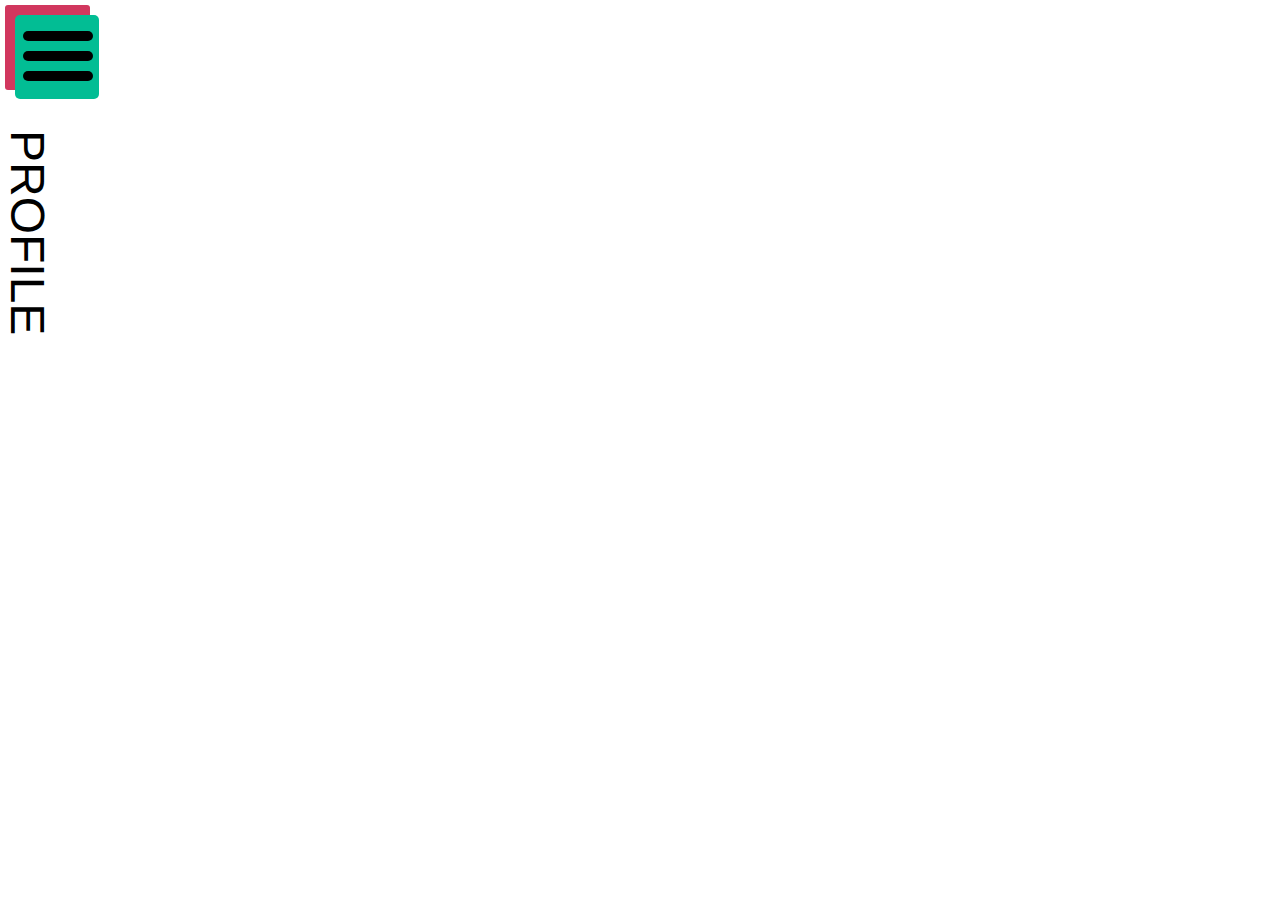
==== profile.html @ 8e02f59b "first" ====
<!DOCTYPE html>
<html lang="ja">

<head>
  <meta charset="UTF-8">
  <meta name="viewport" content="width=device-width, initial-scale=1.0">
  <link rel="stylesheet" href="header.css">
  <link rel="stylesheet" href="profile.css">
  <script src="https://ajax.googleapis.com/ajax/libs/jquery/3.2.1/jquery.min.js" crossorigin="anonymous"></script>
  <title>profile</title>
</head>

<body>
  <header>
    <input id="nav-input" type="checkbox" class="nav-unshown" />
    <label class="eria" for="nav-input">
      <label id="nav-open" for="nav-input"><span></span></label>
    </label>
    <label class="nav-unshown" id="nav-close" for="nav-input"></label>
    <div id="nav-content" class="menuAll">
      <div class="menu">
        <p class="index">
          <a href="index.html">HOME</a>
        </p>
        <p class="works">
          <a href="works.html">Works</a>
        </p>
      </div>
      <ul class="social">
        <li class="meal"><a href="mailto:x19012xx@aitech.ac.jp"><i class="far fa-envelope"></i></a></li>
        <li class="twitter"><a href="https://twitter.com/konkorenn/"><i class="fab fa-twitter"></i></a></li>
        <li class="facebook"><a href="https://www.facebook.com/aikoudai"><i class="fab fa-facebook"></i></a></li>
        <li class="youtube"><a href="https://www.youtube.com/channel/UCez_BkLQSD3ai5gX6n4nZcQ"><i
              class="fab fa-youtube"></i></a></li>
      </ul>
    </div>
    </div>
  </header>
  <main>
    <div class="naw">
      <p>PROFILE</p>
    </div>
    <div class="proT" id="fadeoutT">
    <div class="proField proR" id="fadeoutR">
      <div class="cardName"><p>Student ID Card</p></div>
      <div class="lineRe cafeOne"></div>
      <div class="lineRe cafeTwo"></div>
      <div class="lineRe cafeThree"></div>
      <div class="lineRe cafeFour"></div>
      <div class="lineRe cafeFive"></div>
      <div class="lineRe cafeSix"></div>

      <div class="lineOne"></div>
      <div class="lineTwo"></div>
      <div class="I-myface">
        <img src="img/face.png" class="myface">
      </div>
      <div class="myName">
        <p>ORIONN</p>
      </div>
      <div class="myProInfo">
        <table>
          <tr>
            <th>趣味</th>
            <td>天体観測,家庭菜園</td>
          </tr>

          <tr>
            <th>好きな言葉</th>
            <td>お疲れ様でした</td>
          </tr>

          <tr>
            <th>特技</th>
            <td>料理,麻雀,スキー</td>
          </tr>

          <tr>
            <th>好きな植物</th>
            <td>アロエ,スベリヒユ</td>
          </tr>

          <tr>
            <th>飼いたいペット</th>
            <td>猫,カワウソ,大型犬</td>
          </tr>

          <tr>
            <th>好きな食べ物</th>
            <td>じゃがいも,コーヒー</td>
          </tr>

        </table>
        <!-- <ul>
                        <li>趣味：人型３Dモデル作成</li>
                        <li>好きな言語：お疲れ様でした！</li>
                        <li>座右の銘：日進月歩</li>
                        <li>好きな作家：土橋真二郎</li>
                        <li>好きな作曲家：麻枝准</li>
                    </ul> -->
      </div>
      <div class="mySkill">
        <div class="html skill"><img src="img/html-5.svg" alt=""> html/css</div>
        <div class="c skill"><img src="img/cL.svg" alt=""> C</div>
        <div class="python skill"><img src="img/python.svg" alt=""> python</div>
        <div class="go skill"><img src="img/go.svg" alt=""> Go</div>
        <div class="java skill"><img src="img/java.svg" alt=""> Java</div>
      </div>
    </div>
    </div>
  </main>
  <script type="text/javascript" src="profile.js"></script>
</body>

</html>
---- header.css ----
*, *::before, *::after {
    margin: 0;
    padding: 0;
    box-sizing: border-box;
    /* content: none; */
    /* overflow-x: hidden;
    overflow-y: hidden; */
  }
  :root {
    font-family: -apple-system, BlinkMacSystemFont, "Helvetica Neue", YuGothic, "ヒラギノ角ゴ ProN W3", Hiragino Kaku Gothic ProN, Arial, "メイリオ", Meiryo, sans-serif;
    font-feature-settings: "palt";
    font-size: 24px;
  }
  a{
      text-decoration: none;
  }
  main{
    width: 100vw;
  }
header {
  z-index: 1000;
  transform: none !important;
    padding: 10px;
    position: fixed;
    justify-content: center;
    width: 85px;
    height: 85px;
    background-color: #d1375e;
    border-radius: 3px;
    position: absolute;
    top: 5px;
    left: 5px;
  }
  
  #nav-drawer {
    position: relative;
    padding: 5px;
  }
  
  /*チェックボックス等は非表示に*/
  .nav-unshown {
    display: none;
  }
  .eria{
    position: absolute;
    text-align: center;
    background-color: rgb(2, 189, 148);
    width: 84px;
    height: 84px;
    display: inline-block;
    cursor: pointer;
    transition: 0.3s;
    border-radius: 5px;
  }
  .eria:hover{
    transform: scale(1.1);
  }
  
  /*アイコンのスペース*/
  #nav-open {
    position: absolute;
    top: 16px;
    left: 8px;
  }
  /* input[type=checkbox] {
    transform: scale(５);
  } */

  
  /*ハンバーガーの形をCSSで表現*/
  #nav-open span,
  #nav-open span:before,
  #nav-open span:after {
    position: absolute;
    height: 10px; /*線の太さ*/
    width: 70px; /*長さ*/
    border-radius: 5px;
    background: black;
    display: block;
    content: "";
    cursor: pointer;
  }
  #nav-open span:before {
    bottom: -20px;
  }
  #nav-open span:after {
    bottom: -40px;
  }
  
  /*閉じる用の薄黒箇所*/
  #nav-close {
    display: none;
    position: fixed;
    z-index: 99;
    top: 0;
    left: 0;
    width: 100%;
    height: 100%;
    backdrop-filter: blur(100px);
    opacity: 0;
    transition: 0.3s ease-in-out;
  }
  
  /*メニューの中身*/
  #nav-content {
    overflow: auto;
    position: fixed;
    top: 0;
    left: 0;
    z-index: 9999;
    width: 90%;
    max-width: 30vw; /*最大幅（お好みで調整を）*/
    height: 100%;
    background: white;
    transition: 0.3s ease-in-out;
    -webkit-transform: translateX(-105%);
    transform: translateX(-105%);
  }
  
  /*チェックがついたら表示させる*/
  #nav-input:checked ~ #nav-close {
    display: block;
    opacity: 0.5;
  }
  
  #nav-input:checked ~ #nav-content {
    -webkit-transform: translateX(0%);
    transform: translateX(0%);
    box-shadow: 6px 0 25px rgba(0, 0, 0, 0.15);
  }
  
  /* .header-logo-menu {
    display: flex;
    height: 8vh;
    width: 4vw;
  }
   */
  /*ロゴやサイトタイトルをセンタリング*/
  /* .logo-area {
    text-align: center;
    margin: auto;
  } */
  /* メニューの仕様など */
  
  .menu{
    display:-webkit-box;
    display:-ms-flexbox;
    display: flex;
    flex-flow: column;
    -webkit-box-pack: justify;
    -ms-flex-pack: justify;
    justify-content: center;
    height: 100vh;;
  }
  .menu p {
    margin: 30px;
    display: flex;
    font-weight: bold;
    color: black;
    position: relative;
    justify-self: space-between;
  }
  .menu a {
    display: inline-block;
    text-decoration: none;
    color: white;
    padding: 10px;
    width: 100%;
  }
  .menu p::after{
    border-bottom: solid 2px #d1375e;
    bottom: 0;
    content: "";
    display: block;
    height: 1px;
    position: absolute;
    transition: .5s all;
    width: 0;
  }
  .menu p:hover::after{
    width: 100%;
  }

  .menu a:link, a:visited,a:active {
    color:#000;text-decoration:none;
    font-size: 80px;
  }
.home a:hover{
  color: skyblue;
}
.profile a:hover{
  color: tomato;
}
.works a:hover{
    color: rgba(0, 98, 188, 0.65);
}

.menuAll{
    text-align: center;
    position: absolute;
    top: 50%;
    -webkit-transform : translateY(-50%);
    transform : translateY(-50%);
}
.naw{
  -ms-writing-mode: tb-rl;
  writing-mode: vertical-rl;
  position: absolute;
  top: 130px;
  font-size: 2rem;
  left: 0px;
}
---- profile.css ----
@import url('https://fonts.googleapis.com/css2?family=Monoton&display=swap');
main{
    width: 100vw;
    height: 100vh;
}
.proField{
    z-index: -1;
    width: 90vw;
    height: 90vh;
    border: solid;
    position: relative;
    top: 5%;
    left: 7%;
    display: grid;
    grid-template-columns: repeat(20, 1fr);
    grid-template-rows: repeat(20,1fr);
    grid-gap: 1%;
    grid-auto-rows: minmax(100px, auto);
    border-radius: 40px;
    text-align: center;
    justify-content: center;
}
.proT{
    animation: proT 1.0s ease 0.0s 1 forwards;
    transform: translate(100vw,-50vh);
}
.proR{
    animation: proR 1.0s ease 0.0s 1 forwards;
    transform: rotate(90deg);
}
@keyframes proR{
    100%{
        transform: rotate(0deg);
    }
}
@keyframes proT{
    100%{
        transform:translate(0px,5vh);
    }
}


.fadeoutT{
    animation: proOutT 0.5s ease 0.0s 1 forwards;
}
@keyframes proOutT{
    100%{
        transform:translate(100vw,-50vh);
    }
    0%{
        transform:translate(0px,5vh);
    }
}
.fadeoutR{
    animation: proOutR 0.5s ease 0.0s 1 forwards;
}
@keyframes proOutR{
    100%{
        transform:rotate(90deg);
    }
    0%{
        transform:rotate(0deg);
    }
}


.lineRe{
    background-repeat: space;
    background: url(img/caffe2.svg);
    background-size: 10% 100%;
    opacity: 0.3;
    z-index: -3;
}
.cafeOne{
    grid-column-start: 8; 
    grid-column-end: 21; 
    grid-row-start: 4; 
    grid-row-end: 5;
}
.cafeTwo{
    grid-column-start: 8; 
    grid-column-end: 21; 
    grid-row-start: 7; 
    grid-row-end: 8;
}
.cafeThree{
    grid-column-start: 8; 
    grid-column-end: 21; 
    grid-row-start: 10; 
    grid-row-end: 11;
}
.cafeFour{
    grid-column-start: 8; 
    grid-column-end: 21; 
    grid-row-start: 13; 
    grid-row-end: 14;
}
.cafeFive{
    grid-column-start: 8; 
    grid-column-end: 21; 
    grid-row-start: 16; 
    grid-row-end: 17;
}
.cafeSix{
    grid-column-start: 8; 
    grid-column-end: 21; 
    grid-row-start: 19; 
    grid-row-end: 20;
}
.I-myface{
    grid-column-start: 3; 
    grid-column-end: 7; 
    grid-row-start: 4; 
    grid-row-end: 10;
}
.myface{
    display: inline-block;
    border: solid;
    width: 100%;
    height: auto;
    padding-left: 100%;
    padding-top: 100%;
    border-radius: 50%;
    background-color: aqua;
    padding: 10px;
}
.myName{
    grid-column-start: 3; 
    grid-column-end: 7; 
    grid-row-start: 10; 
    grid-row-end:12;
    text-align: center;
    font-size: 2rem;
    font-family: 'Monoton', cursive;
}
.myProInfo{
    grid-column-start: 2; 
    grid-column-end: 8; 
    grid-row-start: 12; 
    grid-row-end: 20;
    width: 100%;
    height: 100%;
    border-radius: 20px;
    border: 5px solid yellowgreen;
}
table{
    width: 100%;
    height: 100%;
}
th{
    white-space: nowrap;
    font-size: 24px;
    text-align: right;
}
th::after{
    content: "：";
}
td{
    font-size: 20px;
    text-align: left;
    white-space: nowrap;
}
.mySkill{
    width: 100%;
    height: 100%;
    grid-column-start: 8; 
    grid-column-end: 21; 
    grid-row-start: 1; 
    grid-row-end: 21;
    /* background-color: rebeccapurple; */
    display: grid;
    grid-template-columns: repeat(20, 1fr);
    grid-template-rows: repeat(20,1fr);
    grid-gap: 5%;
    grid-auto-rows: minmax(100px, auto);
}
.html{
    background-color: #FFD740;
    grid-column-start: 4; 
    grid-column-end: 10; 
    grid-row-start: 4; 
    grid-row-end: 11;
}
.c{
    background-color: #EF5350;
    grid-column-start: 11; 
    grid-column-end: 17; 
    grid-row-start: 4; 
    grid-row-end: 11;
}
.python{
    background-color: #FFAB91;
    grid-column-start: 2; 
    grid-column-end: 8; 
    grid-row-start: 12; 
    grid-row-end: 19;
}
.go{
    background-color: #a0f357;
    grid-column-start: 8; 
    grid-column-end: 14; 
    grid-row-start: 12; 
    grid-row-end: 19;
}
.java{
    background-color: #29B6F6;
    grid-column-start: 14; 
    grid-column-end: 20; 
    grid-row-start: 12; 
    grid-row-end: 19;
}
.mySkill img{
    width: 100%;
    height: 80%;
}
.skill{
    border-radius: 10px;
    border: 5px solid rgba(0, 0, 0, 0.3);
    padding: 3px;
}
.lineOne{
    z-index: -1;
    background-color: #29B6F6;
    grid-column-start: 1; 
    grid-column-end: 9; 
    grid-row-start: 1; 
    grid-row-end: 20;
    margin-left: 3vw;
    margin-right: 3vw;
    margin-bottom: -5vh;
    opacity: 0.5;
}
.lineTwo{
    z-index: -1;
    background-color: rgba(46, 95, 255, 0.5);
    grid-column-start: 1; 
    grid-column-end: 21; 
    grid-row-start: 2; 
    grid-row-end: 4;
}
.cardName{
    font-size: 3vw;
    grid-column-start: 1; 
    grid-column-end: 9; 
    grid-row-start: 2; 
    grid-row-end: 4;
}
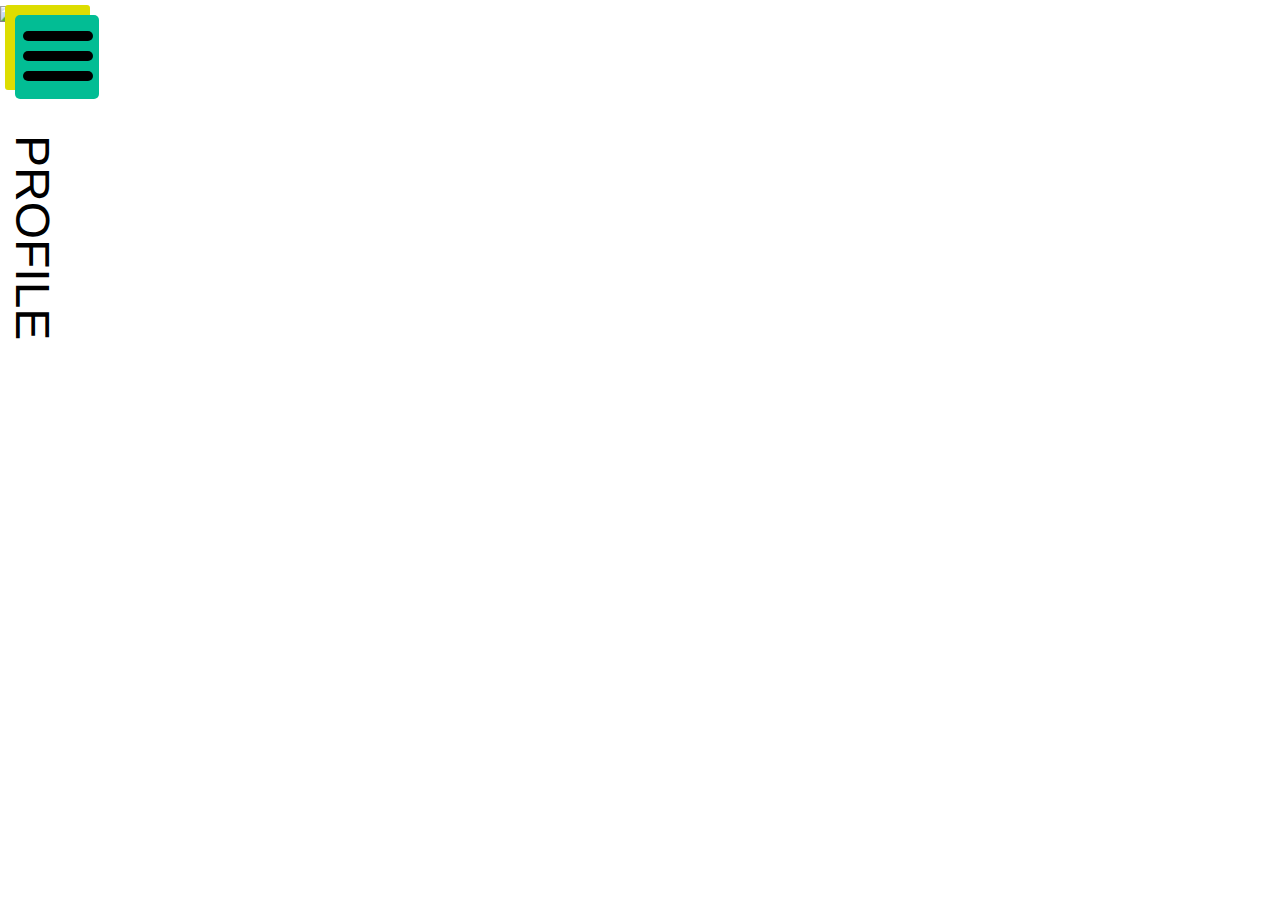
==== commit fd50aae2: "new" ====
--- a/profile.html
+++ b/profile.html
@@ -5,7 +5,10 @@
   <meta charset="UTF-8">
   <meta name="viewport" content="width=device-width, initial-scale=1.0">
   <link rel="stylesheet" href="header.css">
+  <script src="header.js" defer></script>
   <link rel="stylesheet" href="profile.css">
+  <link rel="stylesheet" href="windowK.css">
+  <link rel="shortcut icon" href="img/hiyoko.svg">
   <script src="https://ajax.googleapis.com/ajax/libs/jquery/3.2.1/jquery.min.js" crossorigin="anonymous"></script>
   <title>profile</title>
 </head>
@@ -19,30 +22,47 @@
     <label class="nav-unshown" id="nav-close" for="nav-input"></label>
     <div id="nav-content" class="menuAll">
       <div class="menu">
-        <p class="index">
+        <p class="home">
           <a href="index.html">HOME</a>
         </p>
+        <p class="profile nowpage">
+          <a href="profile.html">Profile</a>
+      </p>
         <p class="works">
           <a href="works.html">Works</a>
         </p>
       </div>
       <ul class="social">
         <li class="meal"><a href="mailto:x19012xx@aitech.ac.jp"><i class="far fa-envelope"></i></a></li>
-        <li class="twitter"><a href="https://twitter.com/konkorenn/"><i class="fab fa-twitter"></i></a></li>
-        <li class="facebook"><a href="https://www.facebook.com/aikoudai"><i class="fab fa-facebook"></i></a></li>
-        <li class="youtube"><a href="https://www.youtube.com/channel/UCez_BkLQSD3ai5gX6n4nZcQ"><i
-              class="fab fa-youtube"></i></a></li>
       </ul>
     </div>
     </div>
-  </header>
-  <main>
     <div class="naw">
       <p>PROFILE</p>
     </div>
-    <div class="proT" id="fadeoutT">
+  </header>
+  <main>
+    <div class="screen">
+      <section class="room" id="room">
+        <div class="window ov-v">
+          <div class="door dleft ov-v"></div>
+          <div class="door dright ov-v"></div>
+        </div>
+
+        <div class="win-erea ov-h">
+          <div class="orionn">
+            <img src="img/orionn.svg" class="orionnImg">
+          </div>
+          <div class="moon">
+            <div class="moomlight"></div>
+          </div>
+        </div>
+
+      </section>
+    </div>
+    <div class="profileMain proT" id="fadeoutT">
     <div class="proField proR" id="fadeoutR">
-      <div class="cardName"><p>Student ID Card</p></div>
+      <div class="cardName"><h1>PROFILE CARD</h1></div>
       <div class="lineRe cafeOne"></div>
       <div class="lineRe cafeTwo"></div>
       <div class="lineRe cafeThree"></div>
@@ -91,20 +111,13 @@
           </tr>
 
         </table>
-        <!-- <ul>
-                        <li>趣味：人型３Dモデル作成</li>
-                        <li>好きな言語：お疲れ様でした！</li>
-                        <li>座右の銘：日進月歩</li>
-                        <li>好きな作家：土橋真二郎</li>
-                        <li>好きな作曲家：麻枝准</li>
-                    </ul> -->
       </div>
       <div class="mySkill">
-        <div class="html skill"><img src="img/html-5.svg" alt=""> html/css</div>
-        <div class="c skill"><img src="img/cL.svg" alt=""> C</div>
-        <div class="python skill"><img src="img/python.svg" alt=""> python</div>
-        <div class="go skill"><img src="img/go.svg" alt=""> Go</div>
-        <div class="java skill"><img src="img/java.svg" alt=""> Java</div>
+        <div class="html skill"><img src="img/html-5.svg" alt=""><p> html/css</p></div>
+        <div class="c skill"><img src="img/cL.svg" alt=""><p> C</p></div>
+        <div class="python skill"><img src="img/python.svg" alt=""><p> python</p></div>
+        <div class="go skill"><img src="img/go.svg" alt=""><p> Go</p></div>
+        <div class="java skill"><img src="img/java.svg" alt=""><p> Java</p></div>
       </div>
     </div>
     </div>
--- a/header.css
+++ b/header.css
@@ -25,7 +25,7 @@
     justify-content: center;
     width: 85px;
     height: 85px;
-    background-color: #d1375e;
+    background-color: #DDDD00;
     border-radius: 3px;
     position: absolute;
     top: 5px;
@@ -99,6 +99,9 @@
     backdrop-filter: blur(100px);
     opacity: 0;
     transition: 0.3s ease-in-out;
+  }
+  .endScEf{
+    animation: endSc 0.5s ease 0.0s 1 forwards;
   }
   
   /*メニューの中身*/
@@ -128,19 +131,28 @@
     transform: translateX(0%);
     box-shadow: 6px 0 25px rgba(0, 0, 0, 0.15);
   }
-  
-  /* .header-logo-menu {
-    display: flex;
-    height: 8vh;
-    width: 4vw;
-  }
-   */
-  /*ロゴやサイトタイトルをセンタリング*/
-  /* .logo-area {
-    text-align: center;
-    margin: auto;
-  } */
-  /* メニューの仕様など */
+  .endEf{
+    animation: END 0.5s ease 0.0s 1 forwards;
+  }
+  @keyframes END{
+    100%{
+      transform: translateX(-105%);
+    }
+    30%{
+      transform: translateX(1%);
+    }
+    0%{
+      transform: translateX(0%);
+    }
+  }
+  @keyframes endSc{
+    100%{
+      opacity: 0;
+    }
+    0%{
+      opacity: 0.5;
+    }
+  }
   
   .menu{
     display:-webkit-box;
@@ -185,14 +197,29 @@
     color:#000;text-decoration:none;
     font-size: 80px;
   }
+a{
+  transition: 0.3s ;
+}
 .home a:hover{
-  color: skyblue;
+  color: #112288;
 }
 .profile a:hover{
+  color: #550000;
+}
+.works a:hover{
+  color: #003300;
+}
+.nowpage a{
   color: tomato;
 }
-.works a:hover{
-    color: rgba(0, 98, 188, 0.65);
+.nowpage a::after{
+  color: tomato;
+  content: "now page";
+  font-size: large;
+  position: absolute;
+  top: 0px;
+  left: 0;
+  right: 0;
 }
 
 .menuAll{
@@ -209,4 +236,55 @@
   top: 130px;
   font-size: 2rem;
   left: 0px;
+}
+@media screen and (max-width:497px){
+  .naw{
+    display: none;
+  }
+  .eria{
+    position: absolute;
+    text-align: center;
+    background-color: rgb(2, 189, 148);
+    width: 84px;
+    height: 84px;
+    display: inline-block;
+    cursor: pointer;
+    transition: 0.3s;
+    border-radius: 5px;
+    transform: rotate(90deg);
+  }
+  .menu > p{
+    transform: translate(0px,-100px) rotate(90deg);
+    font-size: 5px;
+  }
+  .menu a:link, a:visited,a:active {
+    color:#000;text-decoration:none;
+    font-size: 50px;
+  }
+  .menu{
+    display: grid;
+    height: 100vh;
+    grid-template-columns: repeat(2, 1fr);
+    grid-template-rows: repeat(10,1fr);
+    grid-gap: 1%;
+    text-align: left;
+  }
+  .home{
+    grid-column-start: 1; 
+    grid-column-end: 2; 
+    grid-row-start: 3; 
+    grid-row-end: 5;
+  }
+  .profile{
+    grid-column-start: 1; 
+    grid-column-end: 2; 
+    grid-row-start: 6; 
+    grid-row-end: 8;
+  }
+  .works{
+    grid-column-start: 1; 
+    grid-column-end: 2; 
+    grid-row-start: 9; 
+    grid-row-end: 11;
+  }
 }--- a/profile.css
+++ b/profile.css
@@ -4,7 +4,17 @@
     width: 100vw;
     height: 100vh;
 }
+body{
+    height: 100vh;
+    width: 100vw;
+    overflow: hidden;
+  }
+.profileMain{
+    position: absolute;
+    top: 0;
+}
 .proField{
+    background-color: white;
     z-index: -1;
     width: 90vw;
     height: 90vh;
@@ -48,6 +58,9 @@
     100%{
         transform:translate(100vw,-50vh);
     }
+    20%{
+        transform:translate(-5vw,10vh);
+    }
     0%{
         transform:translate(0px,5vh);
     }
@@ -58,6 +71,9 @@
 @keyframes proOutR{
     100%{
         transform:rotate(90deg);
+    }
+    20%{
+        transform:rotate(0deg);
     }
     0%{
         transform:rotate(0deg);
@@ -247,4 +263,73 @@
     grid-row-end: 4;
 }
 
-
+@media screen and (max-width:497px){
+    .proField{
+        overflow: hidden;
+        background-color: white;
+        z-index: -1;
+        width: 90vh;
+        height: 90vw;
+        border: solid;
+        position: relative;
+        top: 50%;
+        left: 7%;
+        display: grid;
+        grid-template-columns: repeat(20, 1fr);
+        grid-template-rows: repeat(20,1fr);
+        grid-gap: 1%;
+        grid-auto-rows: minmax(100px, auto);
+        border-radius: 40px;
+        text-align: center;
+        justify-content: center;
+    }
+    .proT{
+        animation: proTra 1.0s ease 0.0s 1 forwards;
+        transform: translate(100vw,100vh) rotate(0deg);
+    }
+    @keyframes proTra{
+        100%{
+            transform:translate(-15vh,40vw) rotate(90deg);
+        }
+        0%{
+            transform: translate(100vh,100vw) rotate(120deg);
+        }
+    }
+    .myProInfo{
+        display: none;
+    }
+    .myName{
+        grid-column-start: 2; 
+        grid-column-end: 7; 
+        grid-row-start: 15; 
+        grid-row-end:20;
+        text-align: center;
+        font-size: 2rem;
+        font-family: 'Monoton', cursive;
+    }
+    p{
+        font-size: 40px;
+    }
+    .I-myface{
+        grid-column-start: 3; 
+        grid-column-end: 7; 
+        grid-row-start: 6; 
+        grid-row-end: 10;
+    }
+    .fadeoutT{
+        animation: proTraOut 1.0s ease 0.0s 1 forwards;
+    }
+    @keyframes proTraOut{
+        0%{
+            transform:translate(-15vh,40vw) rotate(90deg);
+        }
+        100%{
+            transform: translate(100vh,100vw) rotate(120deg);
+        }
+    }
+    .mySkill p{
+        font-size: 20px;
+    }
+}
+
+
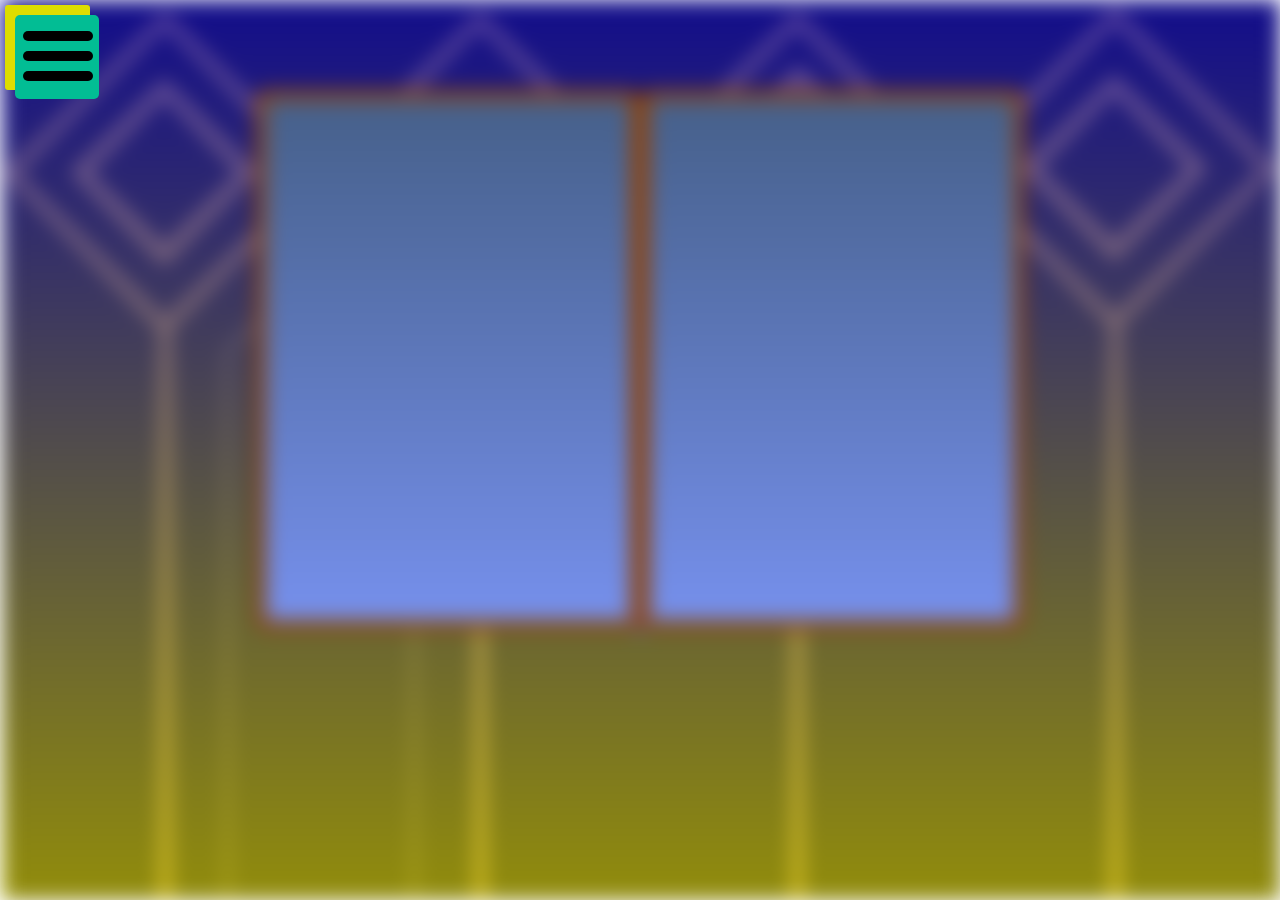
==== commit a8e11621: "ほぼ完成" ====
--- a/profile.html
+++ b/profile.html
@@ -27,7 +27,7 @@
         </p>
         <p class="profile nowpage">
           <a href="profile.html">Profile</a>
-      </p>
+        </p>
         <p class="works">
           <a href="works.html">Works</a>
         </p>
@@ -37,89 +37,96 @@
       </ul>
     </div>
     </div>
-    <div class="naw">
-      <p>PROFILE</p>
-    </div>
   </header>
   <main>
+    <!-- 窓 -->
     <div class="screen">
       <section class="room" id="room">
         <div class="window ov-v">
           <div class="door dleft ov-v"></div>
           <div class="door dright ov-v"></div>
         </div>
+    </div>
 
-        <div class="win-erea ov-h">
-          <div class="orionn">
-            <img src="img/orionn.svg" class="orionnImg">
+    </section>
+    </div>
+    <div class="profileMain proT" id="fadeoutT">
+      <div class="proField proR" id="fadeoutR">
+        <div class="cardName">
+          <h1>PROFILE CARD</h1>
+        </div>
+        <!-- コーヒーのライン -->
+        <div class="lineRe cafeOne"></div>
+        <div class="lineRe cafeTwo"></div>
+        <div class="lineRe cafeThree"></div>
+        <div class="lineRe cafeFour"></div>
+        <div class="lineRe cafeFive"></div>
+        <div class="lineRe cafeSix"></div>
+        <!-- 青のライン -->
+        <div class="lineOne"></div>
+        <div class="lineTwo"></div>
+        <!-- 画像 -->
+        <div class="I-myface">
+          <img src="img/face.png" class="myface">
+        </div>
+        <!-- 名前 -->
+        <div class="myName">
+          <p>ORIONN</p>
+        </div>
+        <!-- 自分の情報 -->
+        <div class="myProInfo">
+          <table>
+            <tr>
+              <th>趣味</th>
+              <td>天体観測,家庭菜園</td>
+            </tr>
+
+            <tr>
+              <th>好きな言葉</th>
+              <td>お疲れ様でした</td>
+            </tr>
+
+            <tr>
+              <th>特技</th>
+              <td>料理,麻雀,スキー</td>
+            </tr>
+
+            <tr>
+              <th>好きな植物</th>
+              <td>アロエ,スベリヒユ</td>
+            </tr>
+
+            <tr>
+              <th>飼いたいペット</th>
+              <td>猫,カワウソ,大型犬</td>
+            </tr>
+
+            <tr>
+              <th>好きな食べ物</th>
+              <td>じゃがいも,コーヒー</td>
+            </tr>
+
+          </table>
+        </div>
+        <!-- 自分のスキル -->
+        <div class="mySkill">
+          <div class="html skill"><img src="img/html-5.svg" alt="">
+            <p> html/css</p>
           </div>
-          <div class="moon">
-            <div class="moomlight"></div>
+          <div class="c skill"><img src="img/cL.svg" alt="">
+            <p> C</p>
+          </div>
+          <div class="python skill"><img src="img/python.svg" alt="">
+            <p> python</p>
+          </div>
+          <div class="go skill"><img src="img/go.svg" alt="">
+            <p> Go</p>
+          </div>
+          <div class="java skill"><img src="img/java.svg" alt="">
+            <p> Java</p>
           </div>
         </div>
-
-      </section>
-    </div>
-    <div class="profileMain proT" id="fadeoutT">
-    <div class="proField proR" id="fadeoutR">
-      <div class="cardName"><h1>PROFILE CARD</h1></div>
-      <div class="lineRe cafeOne"></div>
-      <div class="lineRe cafeTwo"></div>
-      <div class="lineRe cafeThree"></div>
-      <div class="lineRe cafeFour"></div>
-      <div class="lineRe cafeFive"></div>
-      <div class="lineRe cafeSix"></div>
-
-      <div class="lineOne"></div>
-      <div class="lineTwo"></div>
-      <div class="I-myface">
-        <img src="img/face.png" class="myface">
       </div>
-      <div class="myName">
-        <p>ORIONN</p>
-      </div>
-      <div class="myProInfo">
-        <table>
-          <tr>
-            <th>趣味</th>
-            <td>天体観測,家庭菜園</td>
-          </tr>
-
-          <tr>
-            <th>好きな言葉</th>
-            <td>お疲れ様でした</td>
-          </tr>
-
-          <tr>
-            <th>特技</th>
-            <td>料理,麻雀,スキー</td>
-          </tr>
-
-          <tr>
-            <th>好きな植物</th>
-            <td>アロエ,スベリヒユ</td>
-          </tr>
-
-          <tr>
-            <th>飼いたいペット</th>
-            <td>猫,カワウソ,大型犬</td>
-          </tr>
-
-          <tr>
-            <th>好きな食べ物</th>
-            <td>じゃがいも,コーヒー</td>
-          </tr>
-
-        </table>
-      </div>
-      <div class="mySkill">
-        <div class="html skill"><img src="img/html-5.svg" alt=""><p> html/css</p></div>
-        <div class="c skill"><img src="img/cL.svg" alt=""><p> C</p></div>
-        <div class="python skill"><img src="img/python.svg" alt=""><p> python</p></div>
-        <div class="go skill"><img src="img/go.svg" alt=""><p> Go</p></div>
-        <div class="java skill"><img src="img/java.svg" alt=""><p> Java</p></div>
-      </div>
-    </div>
     </div>
   </main>
   <script type="text/javascript" src="profile.js"></script>
--- a/header.css
+++ b/header.css
@@ -2,15 +2,13 @@
     margin: 0;
     padding: 0;
     box-sizing: border-box;
-    /* content: none; */
-    /* overflow-x: hidden;
-    overflow-y: hidden; */
   }
   :root {
     font-family: -apple-system, BlinkMacSystemFont, "Helvetica Neue", YuGothic, "ヒラギノ角ゴ ProN W3", Hiragino Kaku Gothic ProN, Arial, "メイリオ", Meiryo, sans-serif;
     font-feature-settings: "palt";
     font-size: 24px;
   }
+/* 初期設定 */
   a{
       text-decoration: none;
   }
@@ -62,11 +60,6 @@
     top: 16px;
     left: 8px;
   }
-  /* input[type=checkbox] {
-    transform: scale(５);
-  } */
-
-  
   /*ハンバーガーの形をCSSで表現*/
   #nav-open span,
   #nav-open span:before,
@@ -100,8 +93,17 @@
     opacity: 0;
     transition: 0.3s ease-in-out;
   }
+
   .endScEf{
     animation: endSc 0.5s ease 0.0s 1 forwards;
+  }
+  @keyframes endSc{
+    100%{
+      opacity: 0;
+    }
+    0%{
+      opacity: 0.5;
+    }
   }
   
   /*メニューの中身*/
@@ -113,11 +115,12 @@
     z-index: 9999;
     width: 90%;
     max-width: 30vw; /*最大幅（お好みで調整を）*/
-    height: 100%;
+    height: 100vh;
     background: white;
     transition: 0.3s ease-in-out;
     -webkit-transform: translateX(-105%);
     transform: translateX(-105%);
+    overflow-y: hidden;
   }
   
   /*チェックがついたら表示させる*/
@@ -125,12 +128,13 @@
     display: block;
     opacity: 0.5;
   }
-  
+  /* メニューを閉じるアニメーション */
   #nav-input:checked ~ #nav-content {
     -webkit-transform: translateX(0%);
     transform: translateX(0%);
     box-shadow: 6px 0 25px rgba(0, 0, 0, 0.15);
   }
+  /* ページ変更アニメーション */
   .endEf{
     animation: END 0.5s ease 0.0s 1 forwards;
   }
@@ -145,15 +149,8 @@
       transform: translateX(0%);
     }
   }
-  @keyframes endSc{
-    100%{
-      opacity: 0;
-    }
-    0%{
-      opacity: 0.5;
-    }
-  }
-  
+
+  /* メニューの中身の設定 */
   .menu{
     display:-webkit-box;
     display:-ms-flexbox;
@@ -162,7 +159,7 @@
     -webkit-box-pack: justify;
     -ms-flex-pack: justify;
     justify-content: center;
-    height: 100vh;;
+    height: 100%;;
   }
   .menu p {
     margin: 30px;
@@ -237,6 +234,7 @@
   font-size: 2rem;
   left: 0px;
 }
+/* スマホ設定 */
 @media screen and (max-width:497px){
   .naw{
     display: none;
--- a/profile.css
+++ b/profile.css
@@ -1,5 +1,6 @@
-
+/* フォント読み込み */
 @import url('https://fonts.googleapis.com/css2?family=Monoton&display=swap');
+/* 初期設定 */
 main{
     width: 100vw;
     height: 100vh;
@@ -8,7 +9,7 @@
     height: 100vh;
     width: 100vw;
     overflow: hidden;
-  }
+}
 .profileMain{
     position: absolute;
     top: 0;
@@ -31,6 +32,7 @@
     text-align: center;
     justify-content: center;
 }
+/* プロフィールが入ってくるアニメーション */
 .proT{
     animation: proT 1.0s ease 0.0s 1 forwards;
     transform: translate(100vw,-50vh);
@@ -50,7 +52,7 @@
     }
 }
 
-
+/* プロフィールが画面街へ行くアニメーション */
 .fadeoutT{
     animation: proOutT 0.5s ease 0.0s 1 forwards;
 }
@@ -80,7 +82,7 @@
     }
 }
 
-
+/* コーヒーマークを入れる */
 .lineRe{
     background-repeat: space;
     background: url(img/caffe2.svg);
@@ -124,6 +126,7 @@
     grid-row-start: 19; 
     grid-row-end: 20;
 }
+/* 自分の画像をはる */
 .I-myface{
     grid-column-start: 3; 
     grid-column-end: 7; 
@@ -141,6 +144,7 @@
     background-color: aqua;
     padding: 10px;
 }
+/* 名前を貼る */
 .myName{
     grid-column-start: 3; 
     grid-column-end: 7; 
@@ -160,6 +164,7 @@
     border-radius: 20px;
     border: 5px solid yellowgreen;
 }
+/* 自分のことを書く */
 table{
     width: 100%;
     height: 100%;
@@ -177,6 +182,7 @@
     text-align: left;
     white-space: nowrap;
 }
+/* 自分の技術を書く */
 .mySkill{
     width: 100%;
     height: 100%;
@@ -184,7 +190,6 @@
     grid-column-end: 21; 
     grid-row-start: 1; 
     grid-row-end: 21;
-    /* background-color: rebeccapurple; */
     display: grid;
     grid-template-columns: repeat(20, 1fr);
     grid-template-rows: repeat(20,1fr);
@@ -235,6 +240,7 @@
     border: 5px solid rgba(0, 0, 0, 0.3);
     padding: 3px;
 }
+/* 青いラインを書く */
 .lineOne{
     z-index: -1;
     background-color: #29B6F6;
@@ -255,15 +261,21 @@
     grid-row-start: 2; 
     grid-row-end: 4;
 }
+/* 右上のカードの設定 */
 .cardName{
-    font-size: 3vw;
+    font-size: 2vw;
     grid-column-start: 1; 
     grid-column-end: 9; 
     grid-row-start: 2; 
     grid-row-end: 4;
 }
-
+/* スマホ設定 */
 @media screen and (max-width:497px){
+    /* 初期設定 */
+    p{
+        font-size: 40px;
+    }
+    /* 大きさ設定 */
     .proField{
         overflow: hidden;
         background-color: white;
@@ -283,6 +295,7 @@
         text-align: center;
         justify-content: center;
     }
+    /* 入るときのアニメーション */
     .proT{
         animation: proTra 1.0s ease 0.0s 1 forwards;
         transform: translate(100vw,100vh) rotate(0deg);
@@ -295,9 +308,11 @@
             transform: translate(100vh,100vw) rotate(120deg);
         }
     }
+    /* 自分の情報は消すことにする */
     .myProInfo{
         display: none;
     }
+    /* 名前の設定 */
     .myName{
         grid-column-start: 2; 
         grid-column-end: 7; 
@@ -307,15 +322,14 @@
         font-size: 2rem;
         font-family: 'Monoton', cursive;
     }
-    p{
-        font-size: 40px;
-    }
+    /* 自分の画像 */
     .I-myface{
         grid-column-start: 3; 
         grid-column-end: 7; 
         grid-row-start: 6; 
         grid-row-end: 10;
     }
+    /* ページ移動アニメーション */
     .fadeoutT{
         animation: proTraOut 1.0s ease 0.0s 1 forwards;
     }
@@ -327,6 +341,7 @@
             transform: translate(100vh,100vw) rotate(120deg);
         }
     }
+    /* スキルページのフォント */
     .mySkill p{
         font-size: 20px;
     }
--- a/windowK.css
+++ b/windowK.css
@@ -0,0 +1,80 @@
+.screen{
+    display: inline-block;
+    max-width: 100vw;
+    height: 90vh;
+    overflow: hidden;
+}
+.ov-h{
+    overflow: hidden;
+}
+.ov-v{
+    opacity: visible;
+}
+/* 部屋の設定 */
+.room{
+    position: absolute;
+    z-index: -1000;
+    background-image: linear-gradient(rgba(0, 0, 255, 0.5), rgba(255, 255, 0, 0.5)),
+    url("img/壁.svg");
+    background-size: 100vw;
+    width: 100vw;
+    height: 100vh;
+    display: grid;
+    grid-template-columns: repeat(10, 1fr);
+    grid-template-rows: repeat(10,1fr);
+    grid-gap: 0;
+    filter: blur(10px);
+}
+/* 窓の設定 */
+.window{
+    height: 100%;
+    width: 100%;
+    background-image: linear-gradient(rgba(0, 0, 50, 1), rgba(100, 100, 255, 1));
+    border-radius: 20px;
+    grid-column-start: 3; 
+    grid-column-end: 9; 
+    grid-row-start: 2; 
+    grid-row-end: 8;
+    display: grid;
+    grid-template-columns: repeat(2, 1fr);
+    grid-template-rows: repeat(1,1fr);
+    grid-gap: 0;
+    z-index: -100;
+}
+/* 扉の設定 */
+.door{
+    height: 100%;
+    width: 100%;
+    border-radius: 10px;
+    border: solid saddlebrown 10px;
+    background-color: rgba(137, 189, 222, 0.5);
+    z-index: -10;
+}
+.dleft{
+    top: 0;
+    left: 0;
+    grid-column-start: 1; 
+    grid-column-end: 2; 
+    grid-row-start: 1; 
+    grid-row-end: 2;
+}
+.dright{
+    top: 0;
+    right: 0;
+    grid-column-start: 2; 
+    grid-column-end: 3; 
+    grid-row-start: 1; 
+    grid-row-end: 2;
+}
+.win-erea{
+    width: 100%;
+    height: 100%;
+    grid-column-start: 3; 
+    grid-column-end: 9; 
+    grid-row-start: 2; 
+    grid-row-end: 8;
+    z-index: -90;
+    overflow: hidden;
+    border-radius: 20px;
+    border: solid saddlebrown 12px;
+}